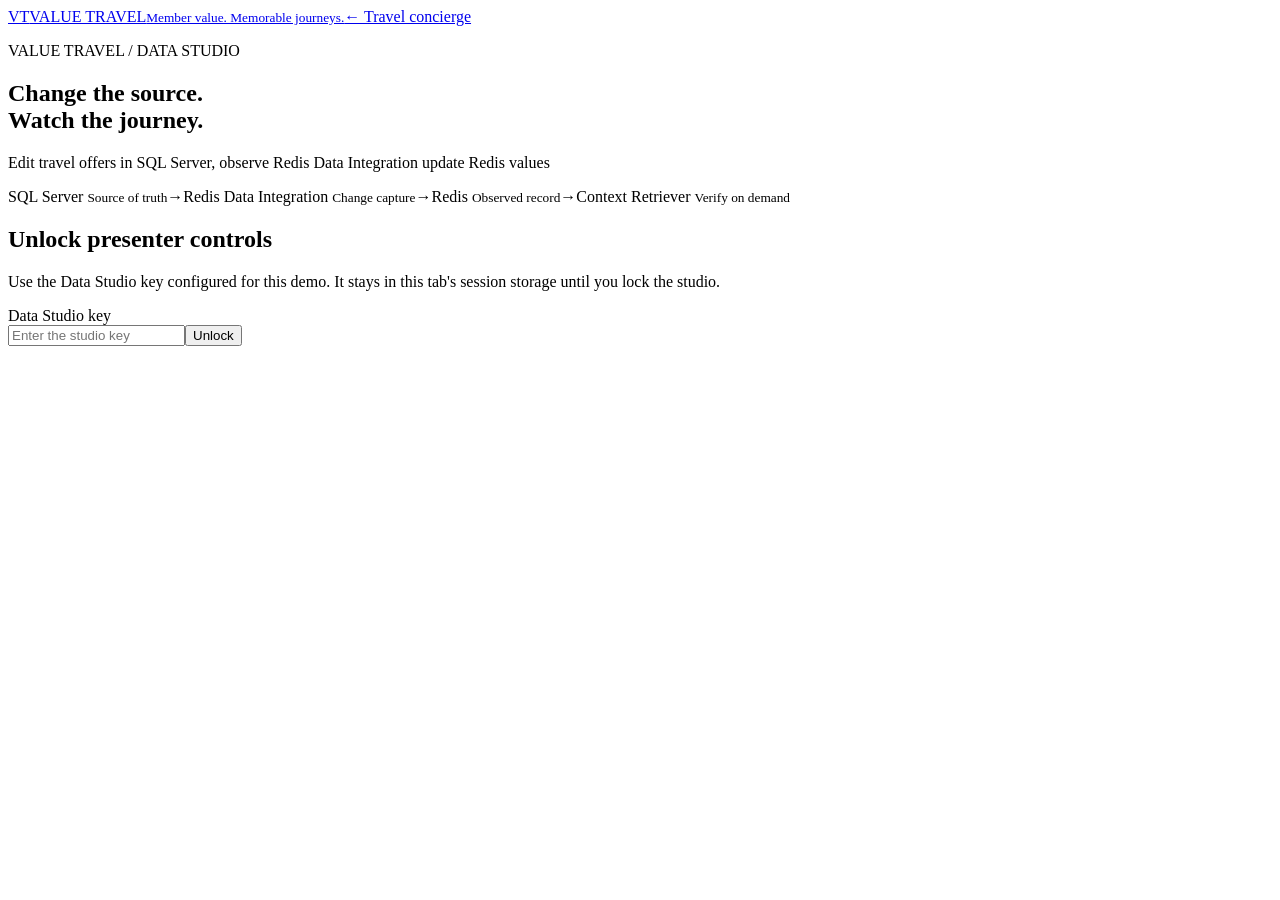
==== valuetravel/static/data-studio.html @ 81d0ce49 "Replace MySQL with memory-limited SQL Server Developer and migrate RDI" ====
<!doctype html>
<html lang="en">
<head><meta charset="utf-8"><meta name="viewport" content="width=device-width, initial-scale=1"><title>Data Studio · VALUE TRAVEL</title><link rel="icon" href="/static/assets/value-travel-favicon.svg"><link rel="stylesheet" href="/static/data-studio.css"></head>
<body>
<header><a class="brand" href="/"><span class="mark">VT</span><span>VALUE TRAVEL<small>Member value. Memorable journeys.</small></span></a><a class="nav-link" href="/">← Travel concierge</a></header>
<main>
<section class="intro"><p class="eyebrow">VALUE TRAVEL / DATA STUDIO</p><h1>Change the source.<br><span>Watch the journey.</span></h1><p>Edit travel offers in SQL Server, observe Redis Data Integration update Redis values</p><div class="flow" aria-label="Data flow"><span>SQL Server <small>Source of truth</small></span><b>→</b><span>Redis Data Integration <small>Change capture</small></span><b>→</b><span>Redis <small>Observed record</small></span><b>→</b><span>Context Retriever <small>Verify on demand</small></span></div></section>
<section id="unlock-panel" class="panel unlock"><h2>Unlock presenter controls</h2><p class="muted">Use the Data Studio key configured for this demo. It stays in this tab's session storage until you lock the studio.</p><form id="unlock-form"><label for="studio-key">Data Studio key</label><div class="inline"><input id="studio-key" type="password" autocomplete="off" required placeholder="Enter the studio key"><button type="submit">Unlock</button></div></form></section>
<p id="notice" class="notice" role="status" aria-live="polite"></p>
<div id="studio" hidden>
<section class="panel toolbar"><div><h2>Live travel offers is SQL Server and Redis</h2></div><div class="actions"><label class="toggle"><input id="polling" type="checkbox" checked> Auto-refresh every 1s</label><button id="refresh" class="secondary">Refresh</button><button id="new-offer" class="secondary">+ Insert offer</button><button id="lock" class="secondary">Lock</button></div></section>
<div id="summary" class="summary" aria-live="polite"></div><p id="operation-evidence" class="operation-evidence" role="status" hidden></p>
<section class="panel table-panel"><div class="section-head"><h2>SQL Server ↔ Redis</h2><p class="muted">A match compares ten source fields and the price per person calculated by RDI. A successful source write is not proof of replication.</p></div><div class="table-scroll" tabindex="0" aria-label="Offer comparison, scroll horizontally"><table><thead><tr><th>Offer ID</th><th>Name / destination</th><th>Price<br>SQL Server → Redis</th><th>Rooms<br>SQL Server → Redis</th><th class="observation-heading"><div class="refresh-cycle"><div id="refresh-progress" class="refresh-progress" role="progressbar" aria-label="Next automatic refresh" aria-valuemin="0" aria-valuemax="100" aria-valuenow="0"><span id="refresh-fill"></span></div><span id="refresh-cycle-label">Paused</span></div>Observed state</th><th>Actions</th></tr></thead><tbody id="offers"></tbody></table></div><div class="pagination"><span id="page-label" class="muted"></span><div class="actions"><button id="previous-page" class="secondary">Previous</button><button id="next-page" class="secondary">Next</button></div></div><p id="empty" class="muted empty" hidden>No records returned from either database.</p></section>
<section id="editor-panel" class="panel" hidden><div class="section-head editor-head"><div><p class="eyebrow" id="editor-mode">EDIT SOURCE</p><h2 id="editor-title">Offer details</h2><p class="muted">Save writes SQL Server only. Redis values below are read-only observations.</p></div><button id="close-editor" class="secondary">Close</button></div><p class="insert-note">Inserted offers are for CDC inspection. They are not automatically added to the vector search catalog used by the concierge.</p><div class="editor-columns"><form id="offer-form"><h3>SQL Server source</h3><p id="version" class="muted"></p><div id="fields" class="fields"></div><div class="actions form-actions"><button id="save" type="submit">Save to SQL Server</button><button id="reload-editor" class="secondary" type="button">Reload source values</button></div></form><section class="redis-inspect"><h3>Redis observation</h3><p id="record-state" class="muted"></p><dl id="redis-fields"></dl><button id="verify-context" class="secondary" type="button">Check Context Retriever</button><p id="context-status" class="muted" role="status"></p><pre id="context-record" hidden></pre></section></div></section>
<section class="panel restore"><div><h2>Restore seeded offers</h2><p class="muted">Replaces the demo offer dataset with its original seed values. This can undo your source edits and remove inserted offers.</p></div><button id="restore" class="danger">Restore dataset…</button></section>
<p class="footer-note">Synthetic inventory only · Data Studio changes do not book travel or update the vector catalog · Refresh times describe observations, not replication latency.</p>
</div>
</main>
<script>
'use strict';
const $=id=>document.getElementById(id),FIELDS=[['package_id','Offer ID','text'],['name','Name','text'],['destination','Destination','text'],['total_price','Package price (USD)','number'],['available_rooms','Available rooms','number'],['room_capacity','Room capacity (people)','number'],['eligible_reward_base','Eligible reward base (USD)','number'],['cancellation','Cancellation terms','textarea'],['departure_date','Departure date','date'],['data_label','Data label','text']];
const PAGE_SIZE=6;let page=0;const rowDrafts=new Map();const storageKey='value-travel-studio-key';let key='',rows={sqlserver:[],redis:[]},reading=false,mutating=false,selected=null,insertMode=false,expectedVersion='',dirty=false,epoch=0,contextRequest=0,lastReadOK=false,lastOperation=null;
try{key=sessionStorage.getItem(storageKey)||'';}catch(_){}
function el(tag,cls,text){const x=document.createElement(tag);if(cls)x.className=cls;if(text!=null)x.textContent=String(text);return x;}
let noticeKind='';function notice(text,error=false,kind='operation'){noticeKind=text?kind:'';$('notice').textContent=text;$('notice').classList.toggle('error',error);}
function showStudio(){ $('unlock-panel').hidden=!!key;$('studio').hidden=!key; }
function lock(message='Studio locked.'){stopCycle();paintCycle(0,'Locked');epoch++;contextRequest++;key='';try{sessionStorage.removeItem(storageKey);}catch(_){}rows={sqlserver:[],redis:[]};selected=null;dirty=false;rowDrafts.clear();lastReadOK=false;lastOperation=null;$('operation-evidence').hidden=true;$('offers').replaceChildren();$('summary').replaceChildren();$('editor-panel').hidden=true;$('context-record').textContent='';$('studio-key').value='';showStudio();notice(message);}
async function request(path,options={}){const r=await fetch(path,{signal:AbortSignal.timeout(20000),...options,headers:{'Content-Type':'application/json','X-Studio-Key':key,...options.headers}});let data;try{data=await r.json();}catch(_){data={detail:`HTTP ${r.status}`};}if(!r.ok){if(r.status===401||r.status===403)lock('Studio key was not accepted. Enter the configured key to unlock.');const detail=typeof data.detail==='string'?data.detail:JSON.stringify(data.detail||data.error||`HTTP ${r.status}`);const error=new Error(detail);error.status=r.status;throw error;}return data;}
function map(list){return new Map(list.map(r=>[r.package_id,r]));}
function normalized(value,field){if(value==null)return null;return ['total_price','available_rooms','room_capacity','eligible_reward_base'].includes(field)?Number(value):String(value);}
function differences(source,target){return FIELDS.filter(([field])=>normalized(source?.[field],field)!==normalized(target?.[field],field)).map(([field,label])=>label);}
function derivedIssue(source,target){if(!source||!target)return '';const capacity=Number(source.room_capacity),price=Number(source.total_price),raw=target.average_price_per_person;if(raw==null||raw===''||!Number.isFinite(Number(raw)))return 'RDI price per person missing or invalid';if(!Number.isInteger(capacity)||capacity<1||capacity>20||!Number.isFinite(price))return 'Source price / capacity invalid';const expected=Math.round((price/capacity+Number.EPSILON)*100)/100;return Math.abs(Number(raw)-expected)>0.000001?'RDI price per person differs from source calculation':'';}
function state(source,target){if(!lastReadOK)return {label:'Read unavailable',kind:'unknown',detail:'Last observation is stale.'};if(!source&&!target)return {label:'Absent in both',kind:'matched',detail:'Neither source nor Redis contains the record at the last successful read.'};if(!source)return {label:'Redis only',kind:'pending',detail:'Absent from SQL Server; Redis still has this record.'};if(!target)return {label:'Not in Redis',kind:'pending',detail:'Present in SQL Server; absent from Redis.'};const diff=differences(source,target);const derived=derivedIssue(source,target);if(derived)diff.push(derived);return diff.length?{label:`${diff.length} field${diff.length===1?'':'s'} differ`,kind:'pending',detail:diff.join(', ')}:{label:'Matched',kind:'matched',detail:'All ten source fields match and the RDI price-per-person calculation is verified at the last successful read.'};}
function display(value){return value==null?'—':String(value);}
function pair(source,target,field){return `${display(source?.[field])} → ${display(target?.[field])}`;}
function render(){const source=map(rows.sqlserver),target=map(rows.redis),ids=[...new Set([...source.keys(),...target.keys()])].sort(),existing=new Map([...$('offers').children].map(row=>[row.dataset.offerId,row]));page=Math.min(page,Math.max(0,Math.ceil(ids.length/PAGE_SIZE)-1));const visible=ids.slice(page*PAGE_SIZE,(page+1)*PAGE_SIZE);const matched=ids.filter(id=>state(source.get(id),target.get(id)).kind==='matched').length;for(const id of visible){const a=source.get(id),b=target.get(id),status=state(a,b);const current=existing.get(id);if(current?.contains(document.activeElement)&&document.activeElement.classList.contains('inline-input')){const badge=current.querySelector('.state');badge.className=`state ${status.kind}`;badge.textContent=status.label;badge.title=status.detail;current.querySelectorAll('.redis-value').forEach((value,i)=>value.textContent=`→ ${display(b?.[i===0?'total_price':'available_rooms'])}`);current.querySelector('.offer-name').textContent=a?.name||b?.name||'';current.querySelector('.offer-destination').textContent=a?.destination||b?.destination||'';continue;}const tr=el('tr');tr.dataset.offerId=id;tr.append(el('td','id',id));const name=el('td');name.append(el('strong','offer-name',a?.name||b?.name),el('small','muted offer-destination',a?.destination||b?.destination));tr.append(name,inlineCell(id,a,b,'total_price'),inlineCell(id,a,b,'available_rooms'));const cell=el('td'),badge=el('span',`state ${status.kind}`,status.label);badge.title=status.detail;cell.append(badge);tr.append(cell);const actions=el('td','row-actions'),edit=el('button','secondary',a?'Inspect / edit':'Inspect');edit.onclick=()=>openEditor(id);actions.append(edit);if(a){const saveRow=el('button','row-save','Save row');saveRow.disabled=mutating||!rowDrafts.has(id);saveRow.dataset.saveId=id;saveRow.onclick=()=>saveInline(id);actions.append(saveRow);const del=el('button','text-danger','Delete');del.disabled=mutating;del.onclick=()=>removeOffer(id,a.updated_at);actions.append(del);}tr.append(actions);if(current)current.replaceWith(tr);else $('offers').append(tr);}for(const [id,row] of existing)if(!visible.includes(id))row.remove();$('page-label').textContent=ids.length?`${page*PAGE_SIZE+1}–${Math.min((page+1)*PAGE_SIZE,ids.length)} of ${ids.length} offers`: '0 offers';$('previous-page').disabled=page===0;$('next-page').disabled=(page+1)*PAGE_SIZE>=ids.length;$('empty').hidden=ids.length>0;$('summary').replaceChildren(...[[rows.sqlserver.length,'SQL Server records'],[rows.redis.length,'Redis records'],[lastReadOK?matched:'—','Matched'],[lastReadOK?ids.length-matched:'—','Need inspection']].map(([n,label])=>{const card=el('div','stat');card.append(el('strong','',n),el('span','',label));return card;}));if(selected)renderRedis();renderOperation();}
async function refresh(){if(!key||reading||mutating)return;reading=true;stopCycle();paintCycle(100,'Refreshing');const turn=epoch;$('refresh').disabled=true;try{const data=await request('/api/studio/offers');if(turn!==epoch)return;if(!Array.isArray(data.sqlserver)||!Array.isArray(data.redis))throw new Error('Invalid comparison response; neither source can be confirmed.');rows={sqlserver:data.sqlserver,redis:data.redis};lastReadOK=true;successUntil=performance.now()+350;$('refresh-progress').classList.add('refresh-success');render();if(noticeKind==='read')notice('');}catch(error){if(turn===epoch&&key){lastReadOK=false;render();notice(`Could not compare source and Redis: ${error.message}`,true,'read');}}finally{reading=false;$('refresh').disabled=false;startCycle();}}

function inlineCell(id,source,target,field){const cell=el('td','numeric');if(!source){cell.textContent=pair(source,target,field);return cell;}const line=el('div','inline-value'),input=el('input','inline-input');input.type='number';input.min='0';input.step=field==='available_rooms'?'1':'0.01';input.id=`inline-${id}-${field}`;input.setAttribute('aria-label',`${id} ${field==='total_price'?'SQL Server price':'SQL Server rooms'}`);input.value=rowDrafts.get(id)?.offer[field]??source[field];input.disabled=mutating;input.oninput=()=>{if(!rowDrafts.has(id))rowDrafts.set(id,{offer:Object.fromEntries(FIELDS.map(([key])=>[key,source[key]])),version:source.updated_at});rowDrafts.get(id).offer[field]=input.value;const button=[...document.querySelectorAll('[data-save-id]')].find(b=>b.dataset.saveId===id);if(button)button.disabled=mutating;};line.append(input,el('span','redis-value',`→ ${display(target?.[field])}`));cell.append(line);if(rowDrafts.has(id))cell.append(el('small','draft-label','Unsaved source edit'));return cell;}
async function saveInline(id){const draft=rowDrafts.get(id);if(!draft)return;const offer={...draft.offer,total_price:Number(draft.offer.total_price),available_rooms:Number(draft.offer.available_rooms)};if(draft.offer.total_price===''||draft.offer.available_rooms===''||!Number.isFinite(offer.total_price)||offer.total_price<0||!Number.isInteger(offer.available_rooms)||offer.available_rooms<0){notice('Price must be a nonnegative number and rooms a nonnegative whole number.',true);return;}const ok=await mutation(`/api/studio/offers/${encodeURIComponent(id)}`,{method:'PUT',body:JSON.stringify({offer,expected_updated_at:draft.version})});if(ok){rowDrafts.delete(id);await refresh();}else render();}
function renderOperation(){if(!lastOperation){$('operation-evidence').hidden=true;return;}$('operation-evidence').hidden=false;const id=lastOperation.id,source=rows.sqlserver.find(r=>r.package_id===id),target=rows.redis.find(r=>r.package_id===id);let text='Source write accepted; waiting for a successful comparison.';if(lastReadOK){if(lastOperation.operation==='delete')text=!source&&!target?`${id}: deletion observed — absent from both SQL Server and Redis.`:`${id}: deletion not yet confirmed in both databases.`;else if(id)text=source&&target&&!differences(source,target).length&&!derivedIssue(source,target)?`${id}: all ten source fields match and the RDI price-per-person calculation is verified at this observation.`:`${id}: source and Redis do not yet match. Inspect the observed values.`;else text='Dataset restore accepted. Check all row statuses in the latest comparison.';}$('operation-evidence').textContent=text;}
function makeFields(){for(const [field,label,type] of FIELDS){const wrap=el('label',field==='cancellation'?'wide':'',label),input=el(type==='textarea'?'textarea':'input');input.id='field-'+field;input.name=field;if(type!=='textarea')input.type=type;input.required=true;if(type==='number'){input.min='0';input.step=['available_rooms','room_capacity'].includes(field)?'1':'0.01';if(field==='room_capacity'){input.min='1';input.max='20';}}if(field==='package_id'){input.pattern='VT-[A-Z0-9\\-]{1,13}';input.title='VT- followed by 1–13 uppercase letters, numbers or hyphens.';}wrap.append(input);$('fields').append(wrap);}}
function openEditor(id=null,force=false){if(dirty&&!force&&!confirm('Discard the unsaved form changes?'))return;contextRequest++;selected=id||'VT-DEMO-001';insertMode=!id;const row=id?rows.sqlserver.find(r=>r.package_id===id):{package_id:selected,name:'Demo offer',destination:'Maui',total_price:5000,available_rooms:5,room_capacity:2,eligible_reward_base:4000,cancellation:'Synthetic offer; supplier conditions apply.',departure_date:'2027-04-10',data_label:'Synthetic demo offer'};expectedVersion=row?.updated_at||'';dirty=false;for(const [field] of FIELDS){$('field-'+field).value=row?.[field]??'';$('field-'+field).disabled=field==='package_id'&&!insertMode;}$('editor-panel').hidden=false;$('editor-mode').textContent=insertMode?'INSERT SOURCE RECORD':'INSPECT / EDIT';$('editor-title').textContent=selected;$('version').textContent=insertMode?'New row. Save inserts into SQL Server.':row?`Source version loaded: ${expectedVersion||'not supplied'}`:'This record is absent from SQL Server; only its Redis observation is available.';$('save').disabled=!insertMode&&!row;$('save').textContent=insertMode?'Insert into SQL Server':'Save to SQL Server';$('reload-editor').hidden=insertMode||!row;$('context-status').textContent='Not checked in this inspection.';$('context-record').hidden=true;$('context-record').textContent='';renderRedis();$('editor-panel').scrollIntoView({behavior:'smooth',block:'start'});}
function renderRedis(){const source=rows.sqlserver.find(r=>r.package_id===selected),target=rows.redis.find(r=>r.package_id===selected),status=state(source,target);$('record-state').textContent=`${status.label}. ${status.detail}`;$('redis-fields').replaceChildren();for(const [field,label] of FIELDS){const dt=el('dt','',label),dd=el('dd',source&&target&&normalized(source[field],field)!==normalized(target[field],field)?'different':'',display(target?.[field]));$('redis-fields').append(dt,dd);}const computedLabel=el('dt','','Average price per person (USD)'),computedValue=el('dd',derivedIssue(source,target)?'different':'');computedValue.append(el('strong','',display(target?.average_price_per_person)),el('small','calculated-label','Calculated by RDI'));$('redis-fields').append(computedLabel,computedValue);if(dirty&&source?.updated_at&&source.updated_at!==expectedVersion)$('version').textContent='Source changed since this form was loaded. Saving may conflict; reload source values to use the newer version.';}
function formOffer(){const result={};for(const [field,,type] of FIELDS)result[field]=type==='number'?Number($('field-'+field).value):$('field-'+field).value;return result;}
async function mutation(path,options){if(mutating||!key)return false;while(reading)await new Promise(resolve=>setTimeout(resolve,50));if(!key||mutating)return false;mutating=true;stopCycle();paintCycle(0,'Source write');const turn=epoch;$('save').disabled=true;$('restore').disabled=true;$('new-offer').disabled=true;try{const result=await request(path,options);if(turn!==epoch)return false;lastOperation={operation:result.operation,id:result.id||result.package_id||null};lastReadOK=false;renderOperation();notice('');return true;}catch(error){if(turn===epoch&&key)notice(error.status===409?'Source changed since the form was loaded. Your edits were not saved. Reload source values, review, then save again.':`Write failed: ${error.message}`,true);return false;}finally{mutating=false;$('restore').disabled=false;$('new-offer').disabled=false;$('save').disabled=!insertMode&&!rows.sqlserver.some(r=>r.package_id===selected);startCycle();}}
$('offer-form').onsubmit=async event=>{event.preventDefault();if(!event.currentTarget.reportValidity())return;const offer=formOffer(),id=offer.package_id,wasInsert=insertMode;const ok=await mutation(wasInsert?'/api/studio/offers':`/api/studio/offers/${encodeURIComponent(selected)}`,{method:wasInsert?'POST':'PUT',body:JSON.stringify(wasInsert?offer:{offer,expected_updated_at:expectedVersion})});if(ok){dirty=false;await refresh();if(wasInsert){const ids=[...new Set([...rows.sqlserver,...rows.redis].map(r=>r.package_id))].sort();page=Math.max(0,Math.floor(ids.indexOf(id)/PAGE_SIZE));render();}openEditor(id,true);}};
async function removeOffer(id,version){if(!confirm(`Delete ${id} from the SQL Server demo offers? Redis should remove it after RDI processes the deletion. The seed restore can restore original offers.`))return;const ok=await mutation(`/api/studio/offers/${encodeURIComponent(id)}`,{method:'DELETE',body:JSON.stringify({expected_updated_at:version})});if(ok){rowDrafts.delete(id);if(selected===id){dirty=false;selected=null;$('editor-panel').hidden=true;}await refresh();}}
$('restore').onclick=async()=>{if(prompt('Restore the original offer dataset in SQL Server? This replaces edits and removes inserted offers. Type RESTORE to continue.')!=='RESTORE')return;const ok=await mutation('/api/studio/restore',{method:'POST',body:JSON.stringify({confirm:'RESTORE'})});if(ok){rowDrafts.clear();dirty=false;selected=null;$('editor-panel').hidden=true;await refresh();}};
$('verify-context').onclick=async()=>{if(!selected||!key)return;const id=selected,turn=++contextRequest;$('verify-context').disabled=true;$('context-status').textContent='Reading Context Retriever…';$('context-record').hidden=true;try{const data=await request(`/api/studio/context/${encodeURIComponent(id)}`);if(turn!==contextRequest)return;$('context-status').textContent=data.error?`Context Retriever error: ${data.error}`:data.found?`Record returned at ${new Date().toISOString()}.`:'Context Retriever reports this record was not found.';if(data.found&&data.offer){$('context-record').textContent=JSON.stringify(data.offer,null,2);$('context-record').hidden=false;}}catch(error){if(turn===contextRequest)$('context-status').textContent=`Context Retriever read failed: ${error.message}`;}finally{$('verify-context').disabled=false;}};
$('unlock-form').onsubmit=async event=>{event.preventDefault();key=$('studio-key').value.trim();if(!key)return;epoch++;try{sessionStorage.setItem(storageKey,key);}catch(_){}$('studio-key').value='';showStudio();notice('');await refresh();};
$('previous-page').onclick=()=>{page--;render();};$('next-page').onclick=()=>{page++;render();};
$('offer-form').oninput=()=>{dirty=true;};$('refresh').onclick=()=>void refresh();$('new-offer').onclick=()=>openEditor();$('reload-editor').onclick=()=>openEditor(selected);$('close-editor').onclick=()=>{if(dirty&&!confirm('Discard the unsaved form changes?'))return;selected=null;dirty=false;contextRequest++;$('editor-panel').hidden=true;};$('lock').onclick=()=>{if((dirty||rowDrafts.size)&&!confirm('Lock and discard the unsaved form changes?'))return;lock();};$('polling').onchange=()=>{if($('polling').checked)startCycle();else{stopCycle();paintCycle(0,'Paused');}};
const REFRESH_INTERVAL=1000;let cycleTimer=null,cycleFrame=null,cycleStart=0,successUntil=0;
function paintCycle(percent,label){$('refresh-fill').style.transform=`scaleX(${percent/100})`;$('refresh-progress').setAttribute('aria-valuenow',String(Math.round(percent)));$('refresh-cycle-label').textContent=label;$('refresh-progress').classList.toggle('refreshing',label==='Refreshing');if(performance.now()>=successUntil)$('refresh-progress').classList.remove('refresh-success');}
function stopCycle(){clearTimeout(cycleTimer);cancelAnimationFrame(cycleFrame);cycleTimer=null;cycleFrame=null;}
function startCycle(){stopCycle();if(!key||!$('polling').checked||document.hidden){paintCycle(0,key?'Paused':'Locked');return;}if(reading){paintCycle(100,'Refreshing');return;}if(mutating){paintCycle(0,'Source write');return;}cycleStart=performance.now();const tick=now=>{paintCycle(Math.min(100,(now-cycleStart)/REFRESH_INTERVAL*100),now<successUntil?'Refreshed':'Next refresh');cycleFrame=requestAnimationFrame(tick);};cycleFrame=requestAnimationFrame(tick);cycleTimer=setTimeout(()=>{stopCycle();void refresh();},REFRESH_INTERVAL);}
makeFields();showStudio();if(key)void refresh();else paintCycle(0,'Locked');document.addEventListener('visibilitychange',()=>{if(document.hidden){stopCycle();paintCycle(0,'Paused');}else startCycle();});window.addEventListener('beforeunload',event=>{if(dirty||rowDrafts.size){event.preventDefault();event.returnValue='';}});
</script></body></html>
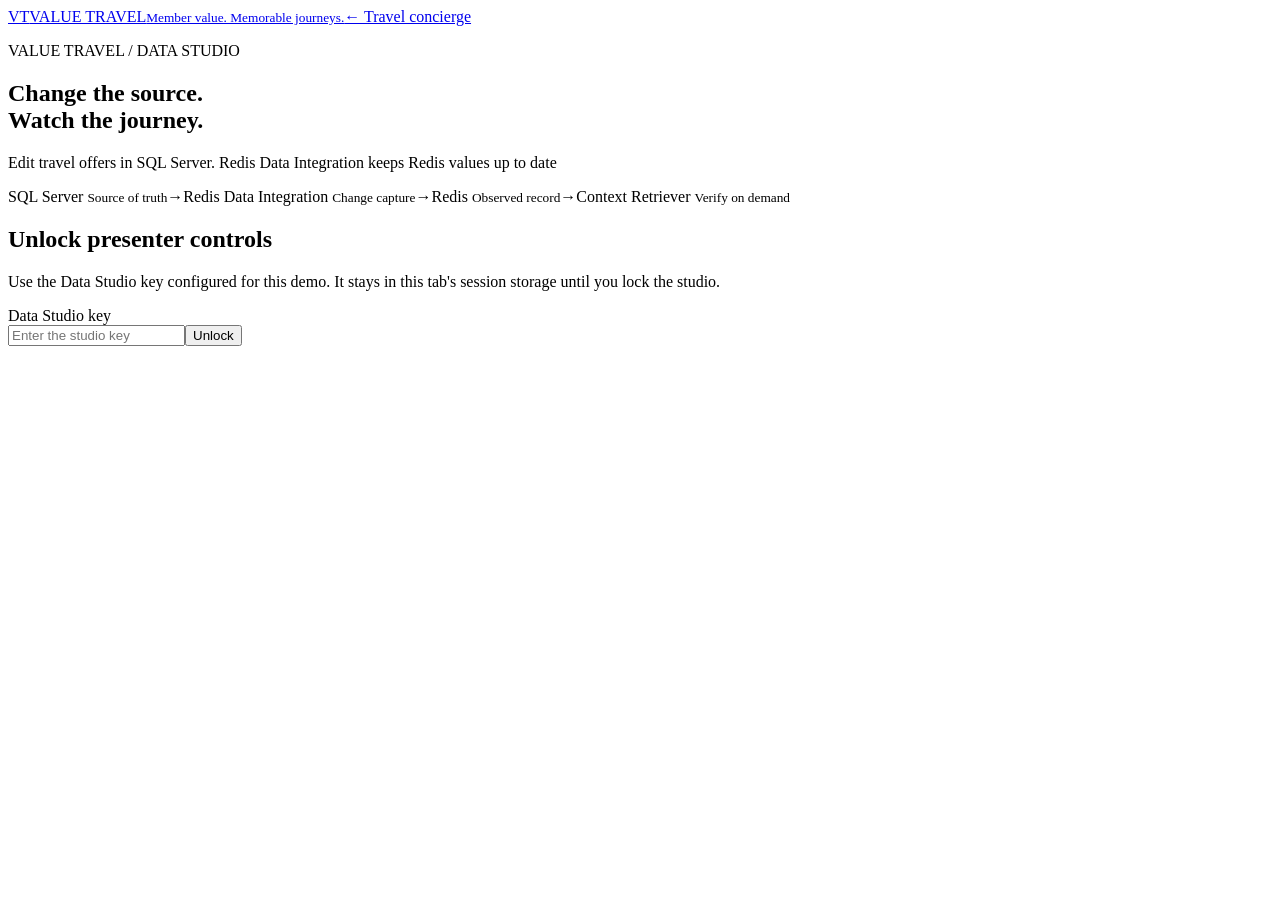
==== commit 0cf13513: "Clarify Studio introduction copy" ====
--- a/valuetravel/static/data-studio.html
+++ b/valuetravel/static/data-studio.html
@@ -4,11 +4,11 @@
 <body>
 <header><a class="brand" href="/"><span class="mark">VT</span><span>VALUE TRAVEL<small>Member value. Memorable journeys.</small></span></a><a class="nav-link" href="/">← Travel concierge</a></header>
 <main>
-<section class="intro"><p class="eyebrow">VALUE TRAVEL / DATA STUDIO</p><h1>Change the source.<br><span>Watch the journey.</span></h1><p>Edit travel offers in SQL Server, observe Redis Data Integration update Redis values</p><div class="flow" aria-label="Data flow"><span>SQL Server <small>Source of truth</small></span><b>→</b><span>Redis Data Integration <small>Change capture</small></span><b>→</b><span>Redis <small>Observed record</small></span><b>→</b><span>Context Retriever <small>Verify on demand</small></span></div></section>
+<section class="intro"><p class="eyebrow">VALUE TRAVEL / DATA STUDIO</p><h1>Change the source.<br><span>Watch the journey.</span></h1><p>Edit travel offers in SQL Server. Redis Data Integration keeps Redis values up to date</p><div class="flow" aria-label="Data flow"><span>SQL Server <small>Source of truth</small></span><b>→</b><span>Redis Data Integration <small>Change capture</small></span><b>→</b><span>Redis <small>Observed record</small></span><b>→</b><span>Context Retriever <small>Verify on demand</small></span></div></section>
 <section id="unlock-panel" class="panel unlock"><h2>Unlock presenter controls</h2><p class="muted">Use the Data Studio key configured for this demo. It stays in this tab's session storage until you lock the studio.</p><form id="unlock-form"><label for="studio-key">Data Studio key</label><div class="inline"><input id="studio-key" type="password" autocomplete="off" required placeholder="Enter the studio key"><button type="submit">Unlock</button></div></form></section>
 <p id="notice" class="notice" role="status" aria-live="polite"></p>
 <div id="studio" hidden>
-<section class="panel toolbar"><div><h2>Live travel offers is SQL Server and Redis</h2></div><div class="actions"><label class="toggle"><input id="polling" type="checkbox" checked> Auto-refresh every 1s</label><button id="refresh" class="secondary">Refresh</button><button id="new-offer" class="secondary">+ Insert offer</button><button id="lock" class="secondary">Lock</button></div></section>
+<section class="panel toolbar"><div><h2>Live travel offers in SQL Server and Redis</h2></div><div class="actions"><label class="toggle"><input id="polling" type="checkbox" checked> Auto-refresh every 1s</label><button id="refresh" class="secondary">Refresh</button><button id="new-offer" class="secondary">+ Insert offer</button><button id="lock" class="secondary">Lock</button></div></section>
 <div id="summary" class="summary" aria-live="polite"></div><p id="operation-evidence" class="operation-evidence" role="status" hidden></p>
 <section class="panel table-panel"><div class="section-head"><h2>SQL Server ↔ Redis</h2><p class="muted">A match compares ten source fields and the price per person calculated by RDI. A successful source write is not proof of replication.</p></div><div class="table-scroll" tabindex="0" aria-label="Offer comparison, scroll horizontally"><table><thead><tr><th>Offer ID</th><th>Name / destination</th><th>Price<br>SQL Server → Redis</th><th>Rooms<br>SQL Server → Redis</th><th class="observation-heading"><div class="refresh-cycle"><div id="refresh-progress" class="refresh-progress" role="progressbar" aria-label="Next automatic refresh" aria-valuemin="0" aria-valuemax="100" aria-valuenow="0"><span id="refresh-fill"></span></div><span id="refresh-cycle-label">Paused</span></div>Observed state</th><th>Actions</th></tr></thead><tbody id="offers"></tbody></table></div><div class="pagination"><span id="page-label" class="muted"></span><div class="actions"><button id="previous-page" class="secondary">Previous</button><button id="next-page" class="secondary">Next</button></div></div><p id="empty" class="muted empty" hidden>No records returned from either database.</p></section>
 <section id="editor-panel" class="panel" hidden><div class="section-head editor-head"><div><p class="eyebrow" id="editor-mode">EDIT SOURCE</p><h2 id="editor-title">Offer details</h2><p class="muted">Save writes SQL Server only. Redis values below are read-only observations.</p></div><button id="close-editor" class="secondary">Close</button></div><p class="insert-note">Inserted offers are for CDC inspection. They are not automatically added to the vector search catalog used by the concierge.</p><div class="editor-columns"><form id="offer-form"><h3>SQL Server source</h3><p id="version" class="muted"></p><div id="fields" class="fields"></div><div class="actions form-actions"><button id="save" type="submit">Save to SQL Server</button><button id="reload-editor" class="secondary" type="button">Reload source values</button></div></form><section class="redis-inspect"><h3>Redis observation</h3><p id="record-state" class="muted"></p><dl id="redis-fields"></dl><button id="verify-context" class="secondary" type="button">Check Context Retriever</button><p id="context-status" class="muted" role="status"></p><pre id="context-record" hidden></pre></section></div></section>
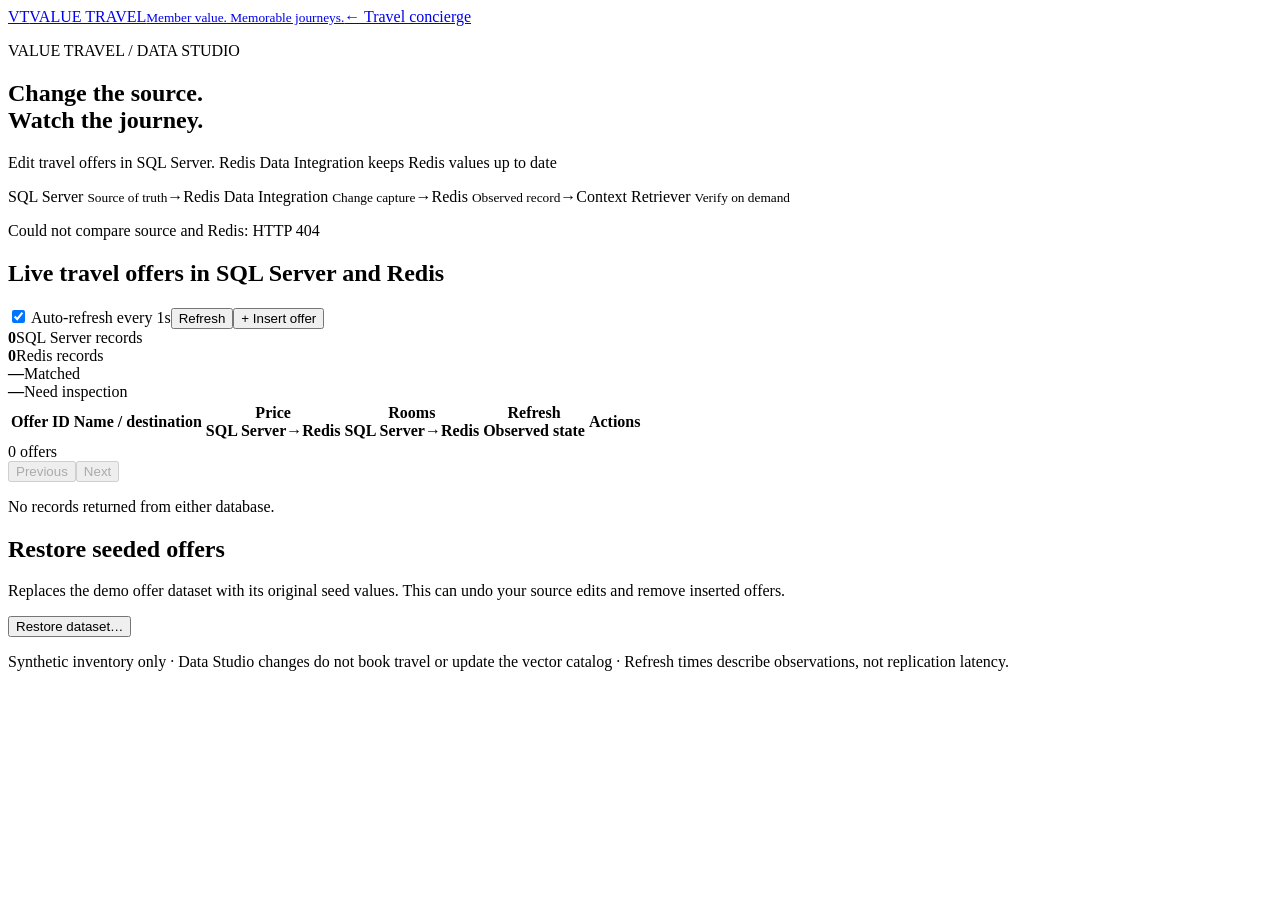
==== commit 5161b73e: "Make Data Studio directly accessible without authentication" ====
--- a/valuetravel/static/data-studio.html
+++ b/valuetravel/static/data-studio.html
@@ -5,12 +5,11 @@
 <header><a class="brand" href="/"><span class="mark">VT</span><span>VALUE TRAVEL<small>Member value. Memorable journeys.</small></span></a><a class="nav-link" href="/">← Travel concierge</a></header>
 <main>
 <section class="intro"><p class="eyebrow">VALUE TRAVEL / DATA STUDIO</p><h1>Change the source.<br><span>Watch the journey.</span></h1><p>Edit travel offers in SQL Server. Redis Data Integration keeps Redis values up to date</p><div class="flow" aria-label="Data flow"><span>SQL Server <small>Source of truth</small></span><b>→</b><span>Redis Data Integration <small>Change capture</small></span><b>→</b><span>Redis <small>Observed record</small></span><b>→</b><span>Context Retriever <small>Verify on demand</small></span></div></section>
-<section id="unlock-panel" class="panel unlock"><h2>Unlock presenter controls</h2><p class="muted">Use the Data Studio key configured for this demo. It stays in this tab's session storage until you lock the studio.</p><form id="unlock-form"><label for="studio-key">Data Studio key</label><div class="inline"><input id="studio-key" type="password" autocomplete="off" required placeholder="Enter the studio key"><button type="submit">Unlock</button></div></form></section>
 <p id="notice" class="notice" role="status" aria-live="polite"></p>
-<div id="studio" hidden>
-<section class="panel toolbar"><div><h2>Live travel offers in SQL Server and Redis</h2></div><div class="actions"><label class="toggle"><input id="polling" type="checkbox" checked> Auto-refresh every 1s</label><button id="refresh" class="secondary">Refresh</button><button id="new-offer" class="secondary">+ Insert offer</button><button id="lock" class="secondary">Lock</button></div></section>
-<div id="summary" class="summary" aria-live="polite"></div><p id="operation-evidence" class="operation-evidence" role="status" hidden></p>
-<section class="panel table-panel"><div class="section-head"><h2>SQL Server ↔ Redis</h2><p class="muted">A match compares ten source fields and the price per person calculated by RDI. A successful source write is not proof of replication.</p></div><div class="table-scroll" tabindex="0" aria-label="Offer comparison, scroll horizontally"><table><thead><tr><th>Offer ID</th><th>Name / destination</th><th>Price<br>SQL Server → Redis</th><th>Rooms<br>SQL Server → Redis</th><th class="observation-heading"><div class="refresh-cycle"><div id="refresh-progress" class="refresh-progress" role="progressbar" aria-label="Next automatic refresh" aria-valuemin="0" aria-valuemax="100" aria-valuenow="0"><span id="refresh-fill"></span></div><span id="refresh-cycle-label">Paused</span></div>Observed state</th><th>Actions</th></tr></thead><tbody id="offers"></tbody></table></div><div class="pagination"><span id="page-label" class="muted"></span><div class="actions"><button id="previous-page" class="secondary">Previous</button><button id="next-page" class="secondary">Next</button></div></div><p id="empty" class="muted empty" hidden>No records returned from either database.</p></section>
+<div id="studio">
+<section class="panel toolbar"><div><h2>Live travel offers in SQL Server and Redis</h2></div><div class="actions"><label class="toggle"><input id="polling" type="checkbox" checked> Auto-refresh every 1s</label><button id="refresh" class="secondary">Refresh</button><button id="new-offer" class="secondary">+ Insert offer</button></div></section>
+<div id="summary" class="summary" aria-live="polite"></div>
+<section class="panel table-panel"><div class="table-scroll" tabindex="0" aria-label="Offer comparison, scroll horizontally"><table><thead><tr><th>Offer ID</th><th>Name / destination</th><th>Price<div class="value-heading"><span>SQL Server</span><span class="value-arrow" aria-hidden="true">→</span><span>Redis</span></div></th><th>Rooms<div class="value-heading"><span>SQL Server</span><span class="value-arrow" aria-hidden="true">→</span><span>Redis</span></div></th><th class="observation-heading"><div class="refresh-cycle"><div id="refresh-progress" class="refresh-progress" role="progressbar" aria-label="Next automatic refresh" aria-valuemin="0" aria-valuemax="100" aria-valuenow="0"><span id="refresh-fill"></span></div><span id="refresh-cycle-label">Refresh</span></div>Observed state</th><th>Actions</th></tr></thead><tbody id="offers"></tbody></table></div><div class="pagination"><span id="page-label" class="muted"></span><div class="actions"><button id="previous-page" class="secondary">Previous</button><button id="next-page" class="secondary">Next</button></div></div><p id="empty" class="muted empty" hidden>No records returned from either database.</p></section>
 <section id="editor-panel" class="panel" hidden><div class="section-head editor-head"><div><p class="eyebrow" id="editor-mode">EDIT SOURCE</p><h2 id="editor-title">Offer details</h2><p class="muted">Save writes SQL Server only. Redis values below are read-only observations.</p></div><button id="close-editor" class="secondary">Close</button></div><p class="insert-note">Inserted offers are for CDC inspection. They are not automatically added to the vector search catalog used by the concierge.</p><div class="editor-columns"><form id="offer-form"><h3>SQL Server source</h3><p id="version" class="muted"></p><div id="fields" class="fields"></div><div class="actions form-actions"><button id="save" type="submit">Save to SQL Server</button><button id="reload-editor" class="secondary" type="button">Reload source values</button></div></form><section class="redis-inspect"><h3>Redis observation</h3><p id="record-state" class="muted"></p><dl id="redis-fields"></dl><button id="verify-context" class="secondary" type="button">Check Context Retriever</button><p id="context-status" class="muted" role="status"></p><pre id="context-record" hidden></pre></section></div></section>
 <section class="panel restore"><div><h2>Restore seeded offers</h2><p class="muted">Replaces the demo offer dataset with its original seed values. This can undo your source edits and remove inserted offers.</p></div><button id="restore" class="danger">Restore dataset…</button></section>
 <p class="footer-note">Synthetic inventory only · Data Studio changes do not book travel or update the vector catalog · Refresh times describe observations, not replication latency.</p>
@@ -19,41 +18,35 @@
 <script>
 'use strict';
 const $=id=>document.getElementById(id),FIELDS=[['package_id','Offer ID','text'],['name','Name','text'],['destination','Destination','text'],['total_price','Package price (USD)','number'],['available_rooms','Available rooms','number'],['room_capacity','Room capacity (people)','number'],['eligible_reward_base','Eligible reward base (USD)','number'],['cancellation','Cancellation terms','textarea'],['departure_date','Departure date','date'],['data_label','Data label','text']];
-const PAGE_SIZE=6;let page=0;const rowDrafts=new Map();const storageKey='value-travel-studio-key';let key='',rows={sqlserver:[],redis:[]},reading=false,mutating=false,selected=null,insertMode=false,expectedVersion='',dirty=false,epoch=0,contextRequest=0,lastReadOK=false,lastOperation=null;
-try{key=sessionStorage.getItem(storageKey)||'';}catch(_){}
+const PAGE_SIZE=6;let page=0;const rowDrafts=new Map();let rows={sqlserver:[],redis:[]},reading=false,mutating=false,selected=null,insertMode=false,expectedVersion='',dirty=false,contextRequest=0,lastReadOK=false;
 function el(tag,cls,text){const x=document.createElement(tag);if(cls)x.className=cls;if(text!=null)x.textContent=String(text);return x;}
 let noticeKind='';function notice(text,error=false,kind='operation'){noticeKind=text?kind:'';$('notice').textContent=text;$('notice').classList.toggle('error',error);}
-function showStudio(){ $('unlock-panel').hidden=!!key;$('studio').hidden=!key; }
-function lock(message='Studio locked.'){stopCycle();paintCycle(0,'Locked');epoch++;contextRequest++;key='';try{sessionStorage.removeItem(storageKey);}catch(_){}rows={sqlserver:[],redis:[]};selected=null;dirty=false;rowDrafts.clear();lastReadOK=false;lastOperation=null;$('operation-evidence').hidden=true;$('offers').replaceChildren();$('summary').replaceChildren();$('editor-panel').hidden=true;$('context-record').textContent='';$('studio-key').value='';showStudio();notice(message);}
-async function request(path,options={}){const r=await fetch(path,{signal:AbortSignal.timeout(20000),...options,headers:{'Content-Type':'application/json','X-Studio-Key':key,...options.headers}});let data;try{data=await r.json();}catch(_){data={detail:`HTTP ${r.status}`};}if(!r.ok){if(r.status===401||r.status===403)lock('Studio key was not accepted. Enter the configured key to unlock.');const detail=typeof data.detail==='string'?data.detail:JSON.stringify(data.detail||data.error||`HTTP ${r.status}`);const error=new Error(detail);error.status=r.status;throw error;}return data;}
+async function request(path,options={}){const r=await fetch(path,{signal:AbortSignal.timeout(20000),...options,headers:{'Content-Type':'application/json',...options.headers}});let data;try{data=await r.json();}catch(_){data={detail:`HTTP ${r.status}`};}if(!r.ok){const detail=typeof data.detail==='string'?data.detail:JSON.stringify(data.detail||data.error||`HTTP ${r.status}`);const error=new Error(detail);error.status=r.status;throw error;}return data;}
 function map(list){return new Map(list.map(r=>[r.package_id,r]));}
 function normalized(value,field){if(value==null)return null;return ['total_price','available_rooms','room_capacity','eligible_reward_base'].includes(field)?Number(value):String(value);}
 function differences(source,target){return FIELDS.filter(([field])=>normalized(source?.[field],field)!==normalized(target?.[field],field)).map(([field,label])=>label);}
 function derivedIssue(source,target){if(!source||!target)return '';const capacity=Number(source.room_capacity),price=Number(source.total_price),raw=target.average_price_per_person;if(raw==null||raw===''||!Number.isFinite(Number(raw)))return 'RDI price per person missing or invalid';if(!Number.isInteger(capacity)||capacity<1||capacity>20||!Number.isFinite(price))return 'Source price / capacity invalid';const expected=Math.round((price/capacity+Number.EPSILON)*100)/100;return Math.abs(Number(raw)-expected)>0.000001?'RDI price per person differs from source calculation':'';}
 function state(source,target){if(!lastReadOK)return {label:'Read unavailable',kind:'unknown',detail:'Last observation is stale.'};if(!source&&!target)return {label:'Absent in both',kind:'matched',detail:'Neither source nor Redis contains the record at the last successful read.'};if(!source)return {label:'Redis only',kind:'pending',detail:'Absent from SQL Server; Redis still has this record.'};if(!target)return {label:'Not in Redis',kind:'pending',detail:'Present in SQL Server; absent from Redis.'};const diff=differences(source,target);const derived=derivedIssue(source,target);if(derived)diff.push(derived);return diff.length?{label:`${diff.length} field${diff.length===1?'':'s'} differ`,kind:'pending',detail:diff.join(', ')}:{label:'Matched',kind:'matched',detail:'All ten source fields match and the RDI price-per-person calculation is verified at the last successful read.'};}
 function display(value){return value==null?'—':String(value);}
-function pair(source,target,field){return `${display(source?.[field])} → ${display(target?.[field])}`;}
-function render(){const source=map(rows.sqlserver),target=map(rows.redis),ids=[...new Set([...source.keys(),...target.keys()])].sort(),existing=new Map([...$('offers').children].map(row=>[row.dataset.offerId,row]));page=Math.min(page,Math.max(0,Math.ceil(ids.length/PAGE_SIZE)-1));const visible=ids.slice(page*PAGE_SIZE,(page+1)*PAGE_SIZE);const matched=ids.filter(id=>state(source.get(id),target.get(id)).kind==='matched').length;for(const id of visible){const a=source.get(id),b=target.get(id),status=state(a,b);const current=existing.get(id);if(current?.contains(document.activeElement)&&document.activeElement.classList.contains('inline-input')){const badge=current.querySelector('.state');badge.className=`state ${status.kind}`;badge.textContent=status.label;badge.title=status.detail;current.querySelectorAll('.redis-value').forEach((value,i)=>value.textContent=`→ ${display(b?.[i===0?'total_price':'available_rooms'])}`);current.querySelector('.offer-name').textContent=a?.name||b?.name||'';current.querySelector('.offer-destination').textContent=a?.destination||b?.destination||'';continue;}const tr=el('tr');tr.dataset.offerId=id;tr.append(el('td','id',id));const name=el('td');name.append(el('strong','offer-name',a?.name||b?.name),el('small','muted offer-destination',a?.destination||b?.destination));tr.append(name,inlineCell(id,a,b,'total_price'),inlineCell(id,a,b,'available_rooms'));const cell=el('td'),badge=el('span',`state ${status.kind}`,status.label);badge.title=status.detail;cell.append(badge);tr.append(cell);const actions=el('td','row-actions'),edit=el('button','secondary',a?'Inspect / edit':'Inspect');edit.onclick=()=>openEditor(id);actions.append(edit);if(a){const saveRow=el('button','row-save','Save row');saveRow.disabled=mutating||!rowDrafts.has(id);saveRow.dataset.saveId=id;saveRow.onclick=()=>saveInline(id);actions.append(saveRow);const del=el('button','text-danger','Delete');del.disabled=mutating;del.onclick=()=>removeOffer(id,a.updated_at);actions.append(del);}tr.append(actions);if(current)current.replaceWith(tr);else $('offers').append(tr);}for(const [id,row] of existing)if(!visible.includes(id))row.remove();$('page-label').textContent=ids.length?`${page*PAGE_SIZE+1}–${Math.min((page+1)*PAGE_SIZE,ids.length)} of ${ids.length} offers`: '0 offers';$('previous-page').disabled=page===0;$('next-page').disabled=(page+1)*PAGE_SIZE>=ids.length;$('empty').hidden=ids.length>0;$('summary').replaceChildren(...[[rows.sqlserver.length,'SQL Server records'],[rows.redis.length,'Redis records'],[lastReadOK?matched:'—','Matched'],[lastReadOK?ids.length-matched:'—','Need inspection']].map(([n,label])=>{const card=el('div','stat');card.append(el('strong','',n),el('span','',label));return card;}));if(selected)renderRedis();renderOperation();}
-async function refresh(){if(!key||reading||mutating)return;reading=true;stopCycle();paintCycle(100,'Refreshing');const turn=epoch;$('refresh').disabled=true;try{const data=await request('/api/studio/offers');if(turn!==epoch)return;if(!Array.isArray(data.sqlserver)||!Array.isArray(data.redis))throw new Error('Invalid comparison response; neither source can be confirmed.');rows={sqlserver:data.sqlserver,redis:data.redis};lastReadOK=true;successUntil=performance.now()+350;$('refresh-progress').classList.add('refresh-success');render();if(noticeKind==='read')notice('');}catch(error){if(turn===epoch&&key){lastReadOK=false;render();notice(`Could not compare source and Redis: ${error.message}`,true,'read');}}finally{reading=false;$('refresh').disabled=false;startCycle();}}
+function render(){const source=map(rows.sqlserver),target=map(rows.redis),ids=[...new Set([...source.keys(),...target.keys()])].sort(),existing=new Map([...$('offers').children].map(row=>[row.dataset.offerId,row]));page=Math.min(page,Math.max(0,Math.ceil(ids.length/PAGE_SIZE)-1));const visible=ids.slice(page*PAGE_SIZE,(page+1)*PAGE_SIZE);const matched=ids.filter(id=>state(source.get(id),target.get(id)).kind==='matched').length;for(const id of visible){const a=source.get(id),b=target.get(id),status=state(a,b);const current=existing.get(id);if(current?.contains(document.activeElement)&&document.activeElement.classList.contains('inline-input')){const badge=current.querySelector('.state');badge.className=`state ${status.kind}`;badge.textContent=status.label;badge.title=status.detail;current.querySelectorAll('.redis-value').forEach((value,i)=>value.textContent=display(b?.[i===0?'total_price':'available_rooms']));current.querySelector('.offer-name').textContent=a?.name||b?.name||'';current.querySelector('.offer-destination').textContent=a?.destination||b?.destination||'';continue;}const tr=el('tr');tr.dataset.offerId=id;tr.append(el('td','id',id));const name=el('td');name.append(el('strong','offer-name',a?.name||b?.name),el('small','muted offer-destination',a?.destination||b?.destination));tr.append(name,inlineCell(id,a,b,'total_price'),inlineCell(id,a,b,'available_rooms'));const cell=el('td'),badge=el('span',`state ${status.kind}`,status.label);badge.title=status.detail;cell.append(badge);tr.append(cell);const actions=el('td','row-actions'),edit=el('button','secondary',a?'Inspect / edit':'Inspect');edit.onclick=()=>openEditor(id);actions.append(edit);if(a){const saveRow=el('button','row-save','Save row');saveRow.disabled=mutating||!rowDrafts.has(id);saveRow.dataset.saveId=id;saveRow.onclick=()=>saveInline(id);actions.append(saveRow);const del=el('button','text-danger','Delete');del.disabled=mutating;del.onclick=()=>removeOffer(id,a.updated_at);actions.append(del);}tr.append(actions);if(current)current.replaceWith(tr);else $('offers').append(tr);}for(const [id,row] of existing)if(!visible.includes(id))row.remove();$('page-label').textContent=ids.length?`${page*PAGE_SIZE+1}–${Math.min((page+1)*PAGE_SIZE,ids.length)} of ${ids.length} offers`: '0 offers';$('previous-page').disabled=page===0;$('next-page').disabled=(page+1)*PAGE_SIZE>=ids.length;$('empty').hidden=ids.length>0;$('summary').replaceChildren(...[[rows.sqlserver.length,'SQL Server records'],[rows.redis.length,'Redis records'],[lastReadOK?matched:'—','Matched'],[lastReadOK?ids.length-matched:'—','Need inspection']].map(([n,label])=>{const card=el('div','stat');card.append(el('strong','',n),el('span','',label));return card;}));if(selected)renderRedis();}
+async function refresh(){if(reading||mutating)return;reading=true;stopCycle();paintCycle(100,'Refreshing');$('refresh').disabled=true;try{const data=await request('/api/studio/offers');if(!Array.isArray(data.sqlserver)||!Array.isArray(data.redis))throw new Error('Invalid comparison response; neither source can be confirmed.');rows={sqlserver:data.sqlserver,redis:data.redis};lastReadOK=true;successUntil=performance.now()+350;$('refresh-progress').classList.add('refresh-success');render();if(noticeKind==='read')notice('');}catch(error){{lastReadOK=false;render();notice(`Could not compare source and Redis: ${error.message}`,true,'read');}}finally{reading=false;$('refresh').disabled=false;startCycle();}}
 
-function inlineCell(id,source,target,field){const cell=el('td','numeric');if(!source){cell.textContent=pair(source,target,field);return cell;}const line=el('div','inline-value'),input=el('input','inline-input');input.type='number';input.min='0';input.step=field==='available_rooms'?'1':'0.01';input.id=`inline-${id}-${field}`;input.setAttribute('aria-label',`${id} ${field==='total_price'?'SQL Server price':'SQL Server rooms'}`);input.value=rowDrafts.get(id)?.offer[field]??source[field];input.disabled=mutating;input.oninput=()=>{if(!rowDrafts.has(id))rowDrafts.set(id,{offer:Object.fromEntries(FIELDS.map(([key])=>[key,source[key]])),version:source.updated_at});rowDrafts.get(id).offer[field]=input.value;const button=[...document.querySelectorAll('[data-save-id]')].find(b=>b.dataset.saveId===id);if(button)button.disabled=mutating;};line.append(input,el('span','redis-value',`→ ${display(target?.[field])}`));cell.append(line);if(rowDrafts.has(id))cell.append(el('small','draft-label','Unsaved source edit'));return cell;}
-async function saveInline(id){const draft=rowDrafts.get(id);if(!draft)return;const offer={...draft.offer,total_price:Number(draft.offer.total_price),available_rooms:Number(draft.offer.available_rooms)};if(draft.offer.total_price===''||draft.offer.available_rooms===''||!Number.isFinite(offer.total_price)||offer.total_price<0||!Number.isInteger(offer.available_rooms)||offer.available_rooms<0){notice('Price must be a nonnegative number and rooms a nonnegative whole number.',true);return;}const ok=await mutation(`/api/studio/offers/${encodeURIComponent(id)}`,{method:'PUT',body:JSON.stringify({offer,expected_updated_at:draft.version})});if(ok){rowDrafts.delete(id);await refresh();}else render();}
-function renderOperation(){if(!lastOperation){$('operation-evidence').hidden=true;return;}$('operation-evidence').hidden=false;const id=lastOperation.id,source=rows.sqlserver.find(r=>r.package_id===id),target=rows.redis.find(r=>r.package_id===id);let text='Source write accepted; waiting for a successful comparison.';if(lastReadOK){if(lastOperation.operation==='delete')text=!source&&!target?`${id}: deletion observed — absent from both SQL Server and Redis.`:`${id}: deletion not yet confirmed in both databases.`;else if(id)text=source&&target&&!differences(source,target).length&&!derivedIssue(source,target)?`${id}: all ten source fields match and the RDI price-per-person calculation is verified at this observation.`:`${id}: source and Redis do not yet match. Inspect the observed values.`;else text='Dataset restore accepted. Check all row statuses in the latest comparison.';}$('operation-evidence').textContent=text;}
+function inlineCell(id,source,target,field){const cell=el('td','numeric');if(!source){const line=el('div','inline-value');line.append(el('span','','—'),el('span','value-arrow','→'),el('span','redis-value',display(target?.[field])));cell.append(line);return cell;}const line=el('div','inline-value'),input=el('input','inline-input');input.type='number';input.min='0';input.step=field==='available_rooms'?'1':'0.01';input.id=`inline-${id}-${field}`;input.setAttribute('aria-label',`${id} ${field==='total_price'?'SQL Server price':'SQL Server rooms'}`);input.value=rowDrafts.get(id)?.offer[field]??source[field];input.disabled=mutating;input.oninput=()=>{if(!rowDrafts.has(id))rowDrafts.set(id,{offer:Object.fromEntries(FIELDS.map(([key])=>[key,source[key]])),version:source.updated_at});rowDrafts.get(id).offer[field]=input.value;const button=[...document.querySelectorAll('[data-save-id]')].find(b=>b.dataset.saveId===id);if(button)button.disabled=mutating;};line.append(input,el('span','value-arrow','→'),el('span','redis-value',display(target?.[field])));cell.append(line);if(rowDrafts.has(id))cell.append(el('small','draft-label','Unsaved source edit'));return cell;}
+async function saveInline(id){if(mutating)return;const draft=rowDrafts.get(id);if(!draft)return;const offer={...draft.offer,total_price:Number(draft.offer.total_price),available_rooms:Number(draft.offer.available_rooms)};if(draft.offer.total_price===''||draft.offer.available_rooms===''||!Number.isFinite(offer.total_price)||offer.total_price<0||!Number.isInteger(offer.available_rooms)||offer.available_rooms<0){notice('Price must be a nonnegative number and rooms a nonnegative whole number.',true);return;}const ok=await mutation(`/api/studio/offers/${encodeURIComponent(id)}`,{method:'PUT',body:JSON.stringify({offer,expected_updated_at:draft.version})});if(ok){rowDrafts.delete(id);const row=[...$('offers').children].find(row=>row.dataset.offerId===id);row?.querySelectorAll('.inline-input,.row-save').forEach(control=>control.disabled=true);}else render();}
 function makeFields(){for(const [field,label,type] of FIELDS){const wrap=el('label',field==='cancellation'?'wide':'',label),input=el(type==='textarea'?'textarea':'input');input.id='field-'+field;input.name=field;if(type!=='textarea')input.type=type;input.required=true;if(type==='number'){input.min='0';input.step=['available_rooms','room_capacity'].includes(field)?'1':'0.01';if(field==='room_capacity'){input.min='1';input.max='20';}}if(field==='package_id'){input.pattern='VT-[A-Z0-9\\-]{1,13}';input.title='VT- followed by 1–13 uppercase letters, numbers or hyphens.';}wrap.append(input);$('fields').append(wrap);}}
 function openEditor(id=null,force=false){if(dirty&&!force&&!confirm('Discard the unsaved form changes?'))return;contextRequest++;selected=id||'VT-DEMO-001';insertMode=!id;const row=id?rows.sqlserver.find(r=>r.package_id===id):{package_id:selected,name:'Demo offer',destination:'Maui',total_price:5000,available_rooms:5,room_capacity:2,eligible_reward_base:4000,cancellation:'Synthetic offer; supplier conditions apply.',departure_date:'2027-04-10',data_label:'Synthetic demo offer'};expectedVersion=row?.updated_at||'';dirty=false;for(const [field] of FIELDS){$('field-'+field).value=row?.[field]??'';$('field-'+field).disabled=field==='package_id'&&!insertMode;}$('editor-panel').hidden=false;$('editor-mode').textContent=insertMode?'INSERT SOURCE RECORD':'INSPECT / EDIT';$('editor-title').textContent=selected;$('version').textContent=insertMode?'New row. Save inserts into SQL Server.':row?`Source version loaded: ${expectedVersion||'not supplied'}`:'This record is absent from SQL Server; only its Redis observation is available.';$('save').disabled=!insertMode&&!row;$('save').textContent=insertMode?'Insert into SQL Server':'Save to SQL Server';$('reload-editor').hidden=insertMode||!row;$('context-status').textContent='Not checked in this inspection.';$('context-record').hidden=true;$('context-record').textContent='';renderRedis();$('editor-panel').scrollIntoView({behavior:'smooth',block:'start'});}
 function renderRedis(){const source=rows.sqlserver.find(r=>r.package_id===selected),target=rows.redis.find(r=>r.package_id===selected),status=state(source,target);$('record-state').textContent=`${status.label}. ${status.detail}`;$('redis-fields').replaceChildren();for(const [field,label] of FIELDS){const dt=el('dt','',label),dd=el('dd',source&&target&&normalized(source[field],field)!==normalized(target[field],field)?'different':'',display(target?.[field]));$('redis-fields').append(dt,dd);}const computedLabel=el('dt','','Average price per person (USD)'),computedValue=el('dd',derivedIssue(source,target)?'different':'');computedValue.append(el('strong','',display(target?.average_price_per_person)),el('small','calculated-label','Calculated by RDI'));$('redis-fields').append(computedLabel,computedValue);if(dirty&&source?.updated_at&&source.updated_at!==expectedVersion)$('version').textContent='Source changed since this form was loaded. Saving may conflict; reload source values to use the newer version.';}
 function formOffer(){const result={};for(const [field,,type] of FIELDS)result[field]=type==='number'?Number($('field-'+field).value):$('field-'+field).value;return result;}
-async function mutation(path,options){if(mutating||!key)return false;while(reading)await new Promise(resolve=>setTimeout(resolve,50));if(!key||mutating)return false;mutating=true;stopCycle();paintCycle(0,'Source write');const turn=epoch;$('save').disabled=true;$('restore').disabled=true;$('new-offer').disabled=true;try{const result=await request(path,options);if(turn!==epoch)return false;lastOperation={operation:result.operation,id:result.id||result.package_id||null};lastReadOK=false;renderOperation();notice('');return true;}catch(error){if(turn===epoch&&key)notice(error.status===409?'Source changed since the form was loaded. Your edits were not saved. Reload source values, review, then save again.':`Write failed: ${error.message}`,true);return false;}finally{mutating=false;$('restore').disabled=false;$('new-offer').disabled=false;$('save').disabled=!insertMode&&!rows.sqlserver.some(r=>r.package_id===selected);startCycle();}}
+async function mutation(path,options){if(mutating)return false;while(reading)await new Promise(resolve=>setTimeout(resolve,50));if(mutating)return false;mutating=true;stopCycle();paintCycle(0,'Source write');$('save').disabled=true;$('restore').disabled=true;$('new-offer').disabled=true;try{await request(path,options);lastReadOK=false;notice('');return true;}catch(error){notice(error.status===409?'Source changed since the form was loaded. Your edits were not saved. Reload source values, review, then save again.':`Write failed: ${error.message}`,true);return false;}finally{mutating=false;$('restore').disabled=false;$('new-offer').disabled=false;$('save').disabled=!insertMode&&!rows.sqlserver.some(r=>r.package_id===selected);startCycle();}}
 $('offer-form').onsubmit=async event=>{event.preventDefault();if(!event.currentTarget.reportValidity())return;const offer=formOffer(),id=offer.package_id,wasInsert=insertMode;const ok=await mutation(wasInsert?'/api/studio/offers':`/api/studio/offers/${encodeURIComponent(selected)}`,{method:wasInsert?'POST':'PUT',body:JSON.stringify(wasInsert?offer:{offer,expected_updated_at:expectedVersion})});if(ok){dirty=false;await refresh();if(wasInsert){const ids=[...new Set([...rows.sqlserver,...rows.redis].map(r=>r.package_id))].sort();page=Math.max(0,Math.floor(ids.indexOf(id)/PAGE_SIZE));render();}openEditor(id,true);}};
 async function removeOffer(id,version){if(!confirm(`Delete ${id} from the SQL Server demo offers? Redis should remove it after RDI processes the deletion. The seed restore can restore original offers.`))return;const ok=await mutation(`/api/studio/offers/${encodeURIComponent(id)}`,{method:'DELETE',body:JSON.stringify({expected_updated_at:version})});if(ok){rowDrafts.delete(id);if(selected===id){dirty=false;selected=null;$('editor-panel').hidden=true;}await refresh();}}
 $('restore').onclick=async()=>{if(prompt('Restore the original offer dataset in SQL Server? This replaces edits and removes inserted offers. Type RESTORE to continue.')!=='RESTORE')return;const ok=await mutation('/api/studio/restore',{method:'POST',body:JSON.stringify({confirm:'RESTORE'})});if(ok){rowDrafts.clear();dirty=false;selected=null;$('editor-panel').hidden=true;await refresh();}};
-$('verify-context').onclick=async()=>{if(!selected||!key)return;const id=selected,turn=++contextRequest;$('verify-context').disabled=true;$('context-status').textContent='Reading Context Retriever…';$('context-record').hidden=true;try{const data=await request(`/api/studio/context/${encodeURIComponent(id)}`);if(turn!==contextRequest)return;$('context-status').textContent=data.error?`Context Retriever error: ${data.error}`:data.found?`Record returned at ${new Date().toISOString()}.`:'Context Retriever reports this record was not found.';if(data.found&&data.offer){$('context-record').textContent=JSON.stringify(data.offer,null,2);$('context-record').hidden=false;}}catch(error){if(turn===contextRequest)$('context-status').textContent=`Context Retriever read failed: ${error.message}`;}finally{$('verify-context').disabled=false;}};
-$('unlock-form').onsubmit=async event=>{event.preventDefault();key=$('studio-key').value.trim();if(!key)return;epoch++;try{sessionStorage.setItem(storageKey,key);}catch(_){}$('studio-key').value='';showStudio();notice('');await refresh();};
+$('verify-context').onclick=async()=>{if(!selected)return;const id=selected,turn=++contextRequest;$('verify-context').disabled=true;$('context-status').textContent='Reading Context Retriever…';$('context-record').hidden=true;try{const data=await request(`/api/studio/context/${encodeURIComponent(id)}`);if(turn!==contextRequest)return;$('context-status').textContent=data.error?`Context Retriever error: ${data.error}`:data.found?`Record returned at ${new Date().toISOString()}.`:'Context Retriever reports this record was not found.';if(data.found&&data.offer){$('context-record').textContent=JSON.stringify(data.offer,null,2);$('context-record').hidden=false;}}catch(error){if(turn===contextRequest)$('context-status').textContent=`Context Retriever read failed: ${error.message}`;}finally{$('verify-context').disabled=false;}};
 $('previous-page').onclick=()=>{page--;render();};$('next-page').onclick=()=>{page++;render();};
-$('offer-form').oninput=()=>{dirty=true;};$('refresh').onclick=()=>void refresh();$('new-offer').onclick=()=>openEditor();$('reload-editor').onclick=()=>openEditor(selected);$('close-editor').onclick=()=>{if(dirty&&!confirm('Discard the unsaved form changes?'))return;selected=null;dirty=false;contextRequest++;$('editor-panel').hidden=true;};$('lock').onclick=()=>{if((dirty||rowDrafts.size)&&!confirm('Lock and discard the unsaved form changes?'))return;lock();};$('polling').onchange=()=>{if($('polling').checked)startCycle();else{stopCycle();paintCycle(0,'Paused');}};
+$('offer-form').oninput=()=>{dirty=true;};$('refresh').onclick=()=>void refresh();$('new-offer').onclick=()=>openEditor();$('reload-editor').onclick=()=>openEditor(selected);$('close-editor').onclick=()=>{if(dirty&&!confirm('Discard the unsaved form changes?'))return;selected=null;dirty=false;contextRequest++;$('editor-panel').hidden=true;};$('polling').onchange=()=>{if($('polling').checked)startCycle();else{stopCycle();paintCycle(0,'Paused');}};
 const REFRESH_INTERVAL=1000;let cycleTimer=null,cycleFrame=null,cycleStart=0,successUntil=0;
-function paintCycle(percent,label){$('refresh-fill').style.transform=`scaleX(${percent/100})`;$('refresh-progress').setAttribute('aria-valuenow',String(Math.round(percent)));$('refresh-cycle-label').textContent=label;$('refresh-progress').classList.toggle('refreshing',label==='Refreshing');if(performance.now()>=successUntil)$('refresh-progress').classList.remove('refresh-success');}
+function paintCycle(percent,label){$('refresh-fill').style.transform=`scaleX(${percent/100})`;$('refresh-progress').setAttribute('aria-valuenow',String(Math.round(percent)));$('refresh-progress').classList.toggle('refreshing',label==='Refreshing');if(performance.now()>=successUntil)$('refresh-progress').classList.remove('refresh-success');}
 function stopCycle(){clearTimeout(cycleTimer);cancelAnimationFrame(cycleFrame);cycleTimer=null;cycleFrame=null;}
-function startCycle(){stopCycle();if(!key||!$('polling').checked||document.hidden){paintCycle(0,key?'Paused':'Locked');return;}if(reading){paintCycle(100,'Refreshing');return;}if(mutating){paintCycle(0,'Source write');return;}cycleStart=performance.now();const tick=now=>{paintCycle(Math.min(100,(now-cycleStart)/REFRESH_INTERVAL*100),now<successUntil?'Refreshed':'Next refresh');cycleFrame=requestAnimationFrame(tick);};cycleFrame=requestAnimationFrame(tick);cycleTimer=setTimeout(()=>{stopCycle();void refresh();},REFRESH_INTERVAL);}
-makeFields();showStudio();if(key)void refresh();else paintCycle(0,'Locked');document.addEventListener('visibilitychange',()=>{if(document.hidden){stopCycle();paintCycle(0,'Paused');}else startCycle();});window.addEventListener('beforeunload',event=>{if(dirty||rowDrafts.size){event.preventDefault();event.returnValue='';}});
+function startCycle(){stopCycle();if(!$('polling').checked||document.hidden){paintCycle(0,'Paused');return;}if(reading){paintCycle(100,'Refreshing');return;}if(mutating){paintCycle(0,'Source write');return;}cycleStart=performance.now();const tick=now=>{paintCycle(Math.min(100,(now-cycleStart)/REFRESH_INTERVAL*100),now<successUntil?'Refreshed':'Next refresh');cycleFrame=requestAnimationFrame(tick);};cycleFrame=requestAnimationFrame(tick);cycleTimer=setTimeout(()=>{stopCycle();void refresh();},REFRESH_INTERVAL);}
+makeFields();void refresh();document.addEventListener('visibilitychange',()=>{if(document.hidden){stopCycle();paintCycle(0,'Paused');}else startCycle();});window.addEventListener('beforeunload',event=>{if(dirty||rowDrafts.size){event.preventDefault();event.returnValue='';}});
 </script></body></html>
